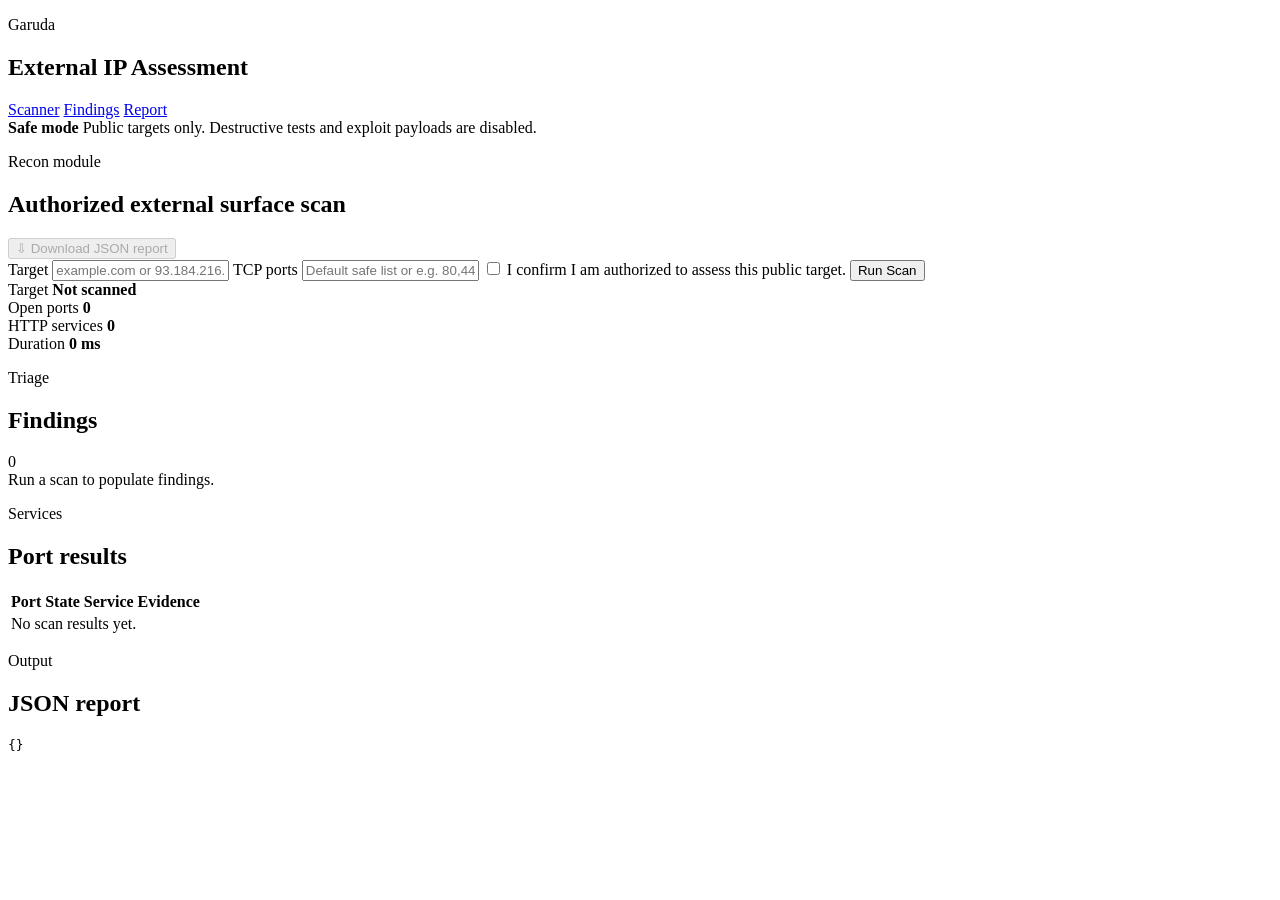
==== static/index.html @ 57b26d7d "Add Python GUI pentesting MVP" ====
<!doctype html>
<html lang="en">
  <head>
    <meta charset="utf-8">
    <meta name="viewport" content="width=device-width, initial-scale=1">
    <title>Garuda</title>
    <link rel="stylesheet" href="/styles.css">
  </head>
  <body>
    <main class="app-shell">
      <aside class="sidebar">
        <div>
          <p class="eyebrow">Garuda</p>
          <h1>External IP Assessment</h1>
        </div>
        <nav class="nav-list" aria-label="Primary">
          <a class="active" href="#scanner">Scanner</a>
          <a href="#findings">Findings</a>
          <a href="#report">Report</a>
        </nav>
        <div class="policy-box">
          <strong>Safe mode</strong>
          <span>Public targets only. Destructive tests and exploit payloads are disabled.</span>
        </div>
      </aside>

      <section class="workspace">
        <header class="topbar">
          <div>
            <p class="eyebrow">Recon module</p>
            <h2>Authorized external surface scan</h2>
          </div>
          <button id="download-report" class="icon-button" type="button" title="Download JSON report" disabled>
            <span aria-hidden="true">&#8681;</span>
            <span class="sr-only">Download JSON report</span>
          </button>
        </header>

        <section id="scanner" class="scan-panel">
          <form id="scan-form" class="scan-form">
            <label>
              <span>Target</span>
              <input id="target" name="target" type="text" placeholder="example.com or 93.184.216.34" autocomplete="off" required>
            </label>
            <label>
              <span>TCP ports</span>
              <input id="ports" name="ports" type="text" placeholder="Default safe list or e.g. 80,443,8080">
            </label>
            <label class="check-row">
              <input id="authorized" name="authorized" type="checkbox" required>
              <span>I confirm I am authorized to assess this public target.</span>
            </label>
            <button id="scan-button" type="submit">Run Scan</button>
          </form>

          <div class="status-grid" aria-live="polite">
            <div>
              <span class="metric-label">Target</span>
              <strong id="metric-target">Not scanned</strong>
            </div>
            <div>
              <span class="metric-label">Open ports</span>
              <strong id="metric-open">0</strong>
            </div>
            <div>
              <span class="metric-label">HTTP services</span>
              <strong id="metric-http">0</strong>
            </div>
            <div>
              <span class="metric-label">Duration</span>
              <strong id="metric-duration">0 ms</strong>
            </div>
          </div>
        </section>

        <section id="findings" class="content-band">
          <div class="section-heading">
            <div>
              <p class="eyebrow">Triage</p>
              <h2>Findings</h2>
            </div>
            <span id="finding-count" class="count-pill">0</span>
          </div>
          <div id="findings-list" class="findings-list empty-state">Run a scan to populate findings.</div>
        </section>

        <section class="content-band">
          <div class="section-heading">
            <div>
              <p class="eyebrow">Services</p>
              <h2>Port results</h2>
            </div>
          </div>
          <div class="table-wrap">
            <table>
              <thead>
                <tr>
                  <th>Port</th>
                  <th>State</th>
                  <th>Service</th>
                  <th>Evidence</th>
                </tr>
              </thead>
              <tbody id="ports-table">
                <tr><td colspan="4">No scan results yet.</td></tr>
              </tbody>
            </table>
          </div>
        </section>

        <section id="report" class="content-band">
          <div class="section-heading">
            <div>
              <p class="eyebrow">Output</p>
              <h2>JSON report</h2>
            </div>
          </div>
          <pre id="json-output">{}</pre>
        </section>
      </section>
    </main>

    <script src="/app.js"></script>
  </body>
</html>
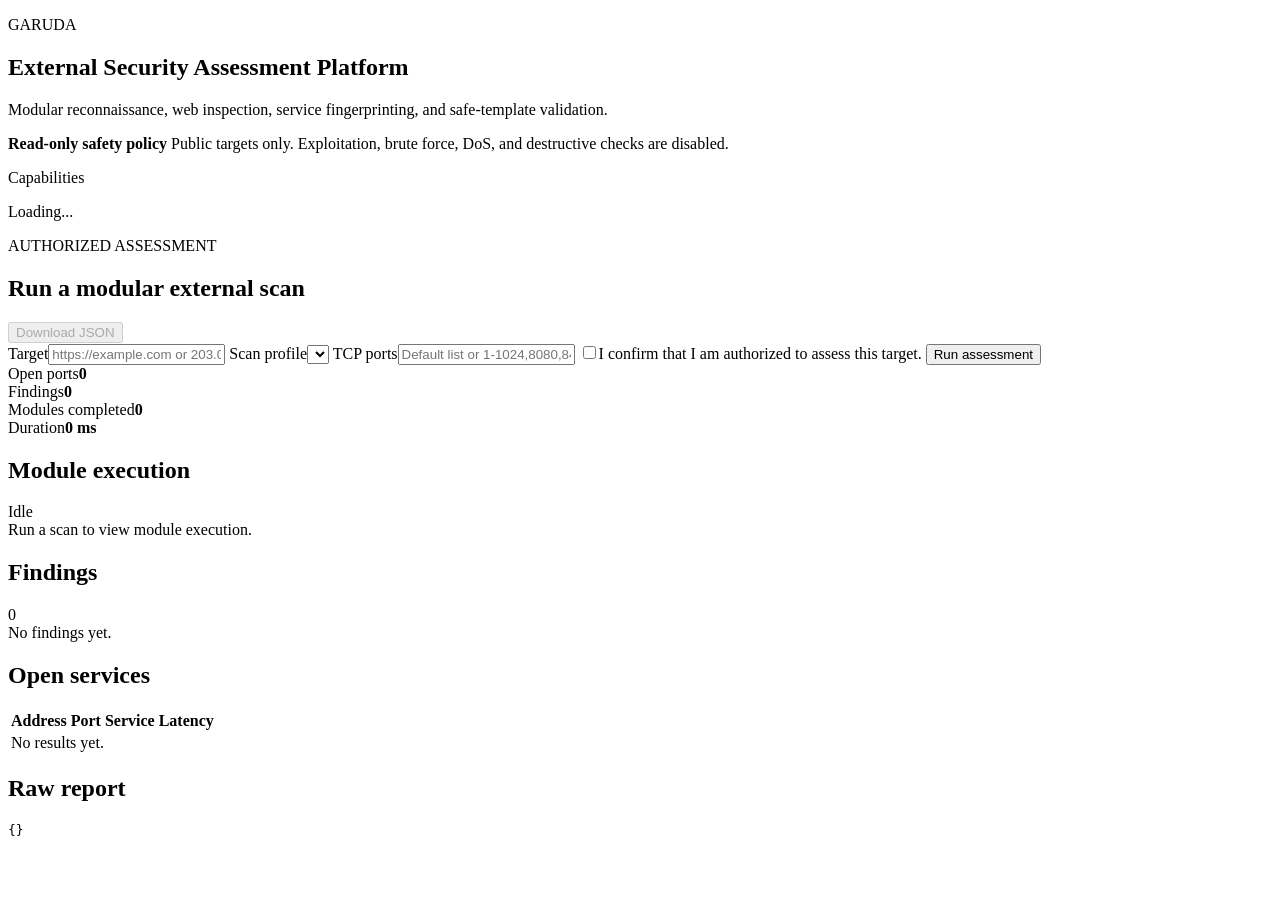
==== commit fd2557fd: "Upgrade Garuda assessment interface" ====
--- a/static/index.html
+++ b/static/index.html
@@ -1,125 +1,67 @@
 <!doctype html>
 <html lang="en">
-  <head>
-    <meta charset="utf-8">
-    <meta name="viewport" content="width=device-width, initial-scale=1">
-    <title>Garuda</title>
-    <link rel="stylesheet" href="/styles.css">
-  </head>
-  <body>
-    <main class="app-shell">
-      <aside class="sidebar">
-        <div>
-          <p class="eyebrow">Garuda</p>
-          <h1>External IP Assessment</h1>
-        </div>
-        <nav class="nav-list" aria-label="Primary">
-          <a class="active" href="#scanner">Scanner</a>
-          <a href="#findings">Findings</a>
-          <a href="#report">Report</a>
-        </nav>
-        <div class="policy-box">
-          <strong>Safe mode</strong>
-          <span>Public targets only. Destructive tests and exploit payloads are disabled.</span>
-        </div>
-      </aside>
+<head>
+  <meta charset="utf-8">
+  <meta name="viewport" content="width=device-width, initial-scale=1">
+  <title>Garuda Security Platform</title>
+  <link rel="stylesheet" href="/styles.css">
+</head>
+<body>
+  <main class="shell">
+    <aside class="sidebar">
+      <div>
+        <p class="eyebrow">GARUDA</p>
+        <h1>External Security Assessment Platform</h1>
+        <p class="muted">Modular reconnaissance, web inspection, service fingerprinting, and safe-template validation.</p>
+      </div>
+      <div class="policy">
+        <strong>Read-only safety policy</strong>
+        <span>Public targets only. Exploitation, brute force, DoS, and destructive checks are disabled.</span>
+      </div>
+      <div>
+        <p class="eyebrow">Capabilities</p>
+        <div id="capabilities" class="capabilities">Loading...</div>
+      </div>
+    </aside>
 
-      <section class="workspace">
-        <header class="topbar">
-          <div>
-            <p class="eyebrow">Recon module</p>
-            <h2>Authorized external surface scan</h2>
-          </div>
-          <button id="download-report" class="icon-button" type="button" title="Download JSON report" disabled>
-            <span aria-hidden="true">&#8681;</span>
-            <span class="sr-only">Download JSON report</span>
-          </button>
-        </header>
+    <section class="workspace">
+      <header class="topbar">
+        <div><p class="eyebrow">AUTHORIZED ASSESSMENT</p><h2>Run a modular external scan</h2></div>
+        <button id="download-report" class="secondary" type="button" disabled>Download JSON</button>
+      </header>
 
-        <section id="scanner" class="scan-panel">
-          <form id="scan-form" class="scan-form">
-            <label>
-              <span>Target</span>
-              <input id="target" name="target" type="text" placeholder="example.com or 93.184.216.34" autocomplete="off" required>
-            </label>
-            <label>
-              <span>TCP ports</span>
-              <input id="ports" name="ports" type="text" placeholder="Default safe list or e.g. 80,443,8080">
-            </label>
-            <label class="check-row">
-              <input id="authorized" name="authorized" type="checkbox" required>
-              <span>I confirm I am authorized to assess this public target.</span>
-            </label>
-            <button id="scan-button" type="submit">Run Scan</button>
-          </form>
+      <section class="panel">
+        <form id="scan-form" class="scan-form">
+          <label><span>Target</span><input id="target" name="target" type="text" placeholder="https://example.com or 203.0.113.10" required autocomplete="off"></label>
+          <label><span>Scan profile</span><select id="profile" name="profile"></select></label>
+          <label><span>TCP ports</span><input id="ports" name="ports" type="text" placeholder="Default list or 1-1024,8080,8443"></label>
+          <label class="authorization"><input id="authorized" name="authorized" type="checkbox" required><span>I confirm that I am authorized to assess this target.</span></label>
+          <button id="scan-button" class="primary" type="submit">Run assessment</button>
+        </form>
+      </section>
 
-          <div class="status-grid" aria-live="polite">
-            <div>
-              <span class="metric-label">Target</span>
-              <strong id="metric-target">Not scanned</strong>
-            </div>
-            <div>
-              <span class="metric-label">Open ports</span>
-              <strong id="metric-open">0</strong>
-            </div>
-            <div>
-              <span class="metric-label">HTTP services</span>
-              <strong id="metric-http">0</strong>
-            </div>
-            <div>
-              <span class="metric-label">Duration</span>
-              <strong id="metric-duration">0 ms</strong>
-            </div>
-          </div>
-        </section>
+      <section class="metrics">
+        <article><span>Open ports</span><strong id="metric-open">0</strong></article>
+        <article><span>Findings</span><strong id="metric-findings">0</strong></article>
+        <article><span>Modules completed</span><strong id="metric-modules">0</strong></article>
+        <article><span>Duration</span><strong id="metric-duration">0 ms</strong></article>
+      </section>
 
-        <section id="findings" class="content-band">
-          <div class="section-heading">
-            <div>
-              <p class="eyebrow">Triage</p>
-              <h2>Findings</h2>
-            </div>
-            <span id="finding-count" class="count-pill">0</span>
-          </div>
-          <div id="findings-list" class="findings-list empty-state">Run a scan to populate findings.</div>
-        </section>
-
-        <section class="content-band">
-          <div class="section-heading">
-            <div>
-              <p class="eyebrow">Services</p>
-              <h2>Port results</h2>
-            </div>
-          </div>
-          <div class="table-wrap">
-            <table>
-              <thead>
-                <tr>
-                  <th>Port</th>
-                  <th>State</th>
-                  <th>Service</th>
-                  <th>Evidence</th>
-                </tr>
-              </thead>
-              <tbody id="ports-table">
-                <tr><td colspan="4">No scan results yet.</td></tr>
-              </tbody>
-            </table>
-          </div>
-        </section>
-
-        <section id="report" class="content-band">
-          <div class="section-heading">
-            <div>
-              <p class="eyebrow">Output</p>
-              <h2>JSON report</h2>
-            </div>
-          </div>
-          <pre id="json-output">{}</pre>
-        </section>
+      <section class="content-section">
+        <div class="heading"><h2>Module execution</h2><span id="scan-status" class="pill">Idle</span></div>
+        <div id="module-results" class="module-grid empty">Run a scan to view module execution.</div>
       </section>
-    </main>
-
-    <script src="/app.js"></script>
-  </body>
+      <section class="content-section">
+        <div class="heading"><h2>Findings</h2><span id="finding-count" class="pill">0</span></div>
+        <div id="findings-list" class="findings empty">No findings yet.</div>
+      </section>
+      <section class="content-section">
+        <div class="heading"><h2>Open services</h2></div>
+        <div class="table-wrap"><table><thead><tr><th>Address</th><th>Port</th><th>Service</th><th>Latency</th></tr></thead><tbody id="ports-table"><tr><td colspan="4">No results yet.</td></tr></tbody></table></div>
+      </section>
+      <section class="content-section"><div class="heading"><h2>Raw report</h2></div><pre id="json-output">{}</pre></section>
+    </section>
+  </main>
+  <script src="/app.js"></script>
+</body>
 </html>
